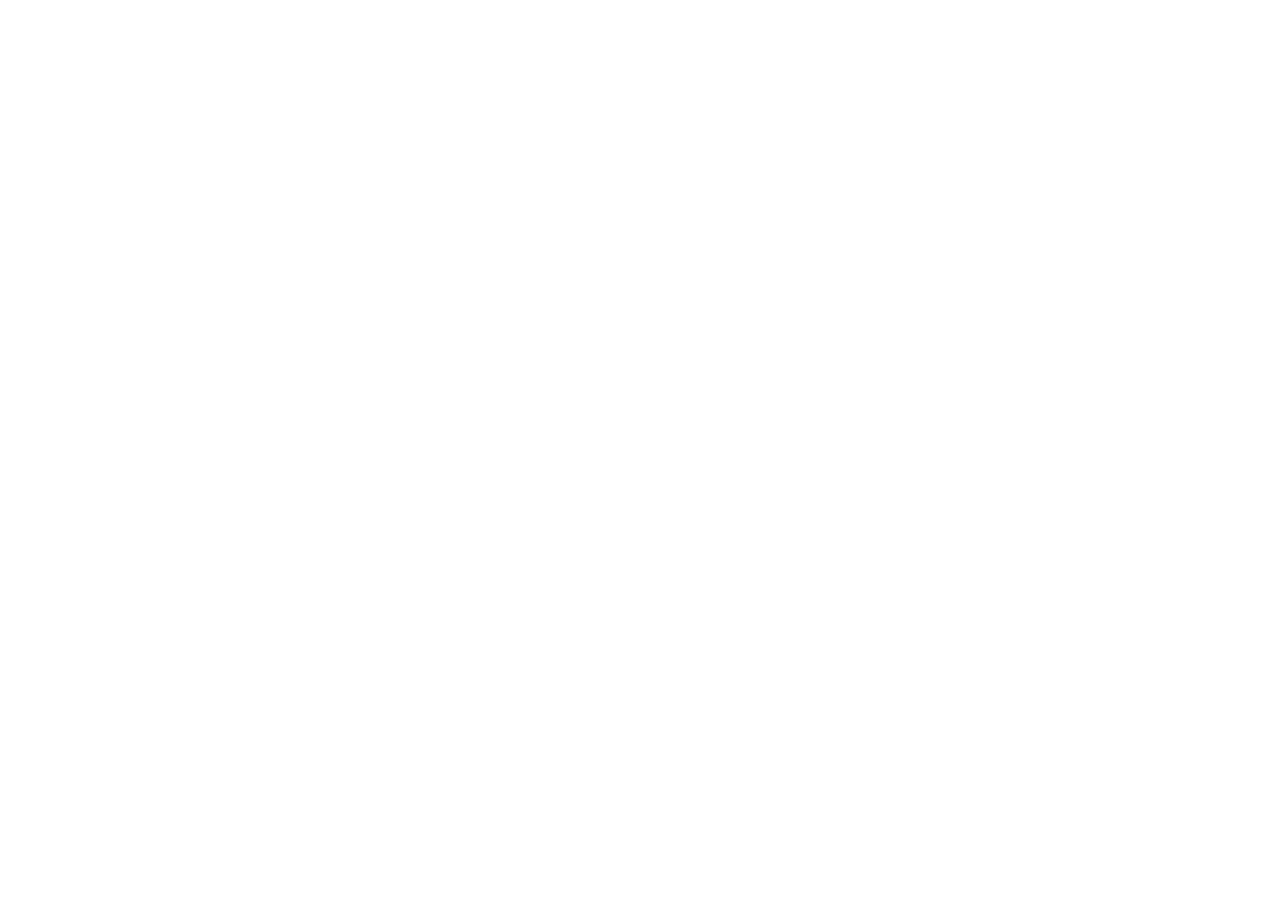
==== blogPessoal/src/index.html @ 16053269 "first commit" ====
<!doctype html>
<html lang="pt-br">
<head>
  <meta charset="utf-8">
  <title>BlogPessoal</title>
  <base href="/">
  <meta name="viewport" content="width=device-width, initial-scale=1">
  <link rel="icon" type="image/x-icon" href="favicon.ico">
</head>
<body>
  <app-root></app-root>
</body>
</html>
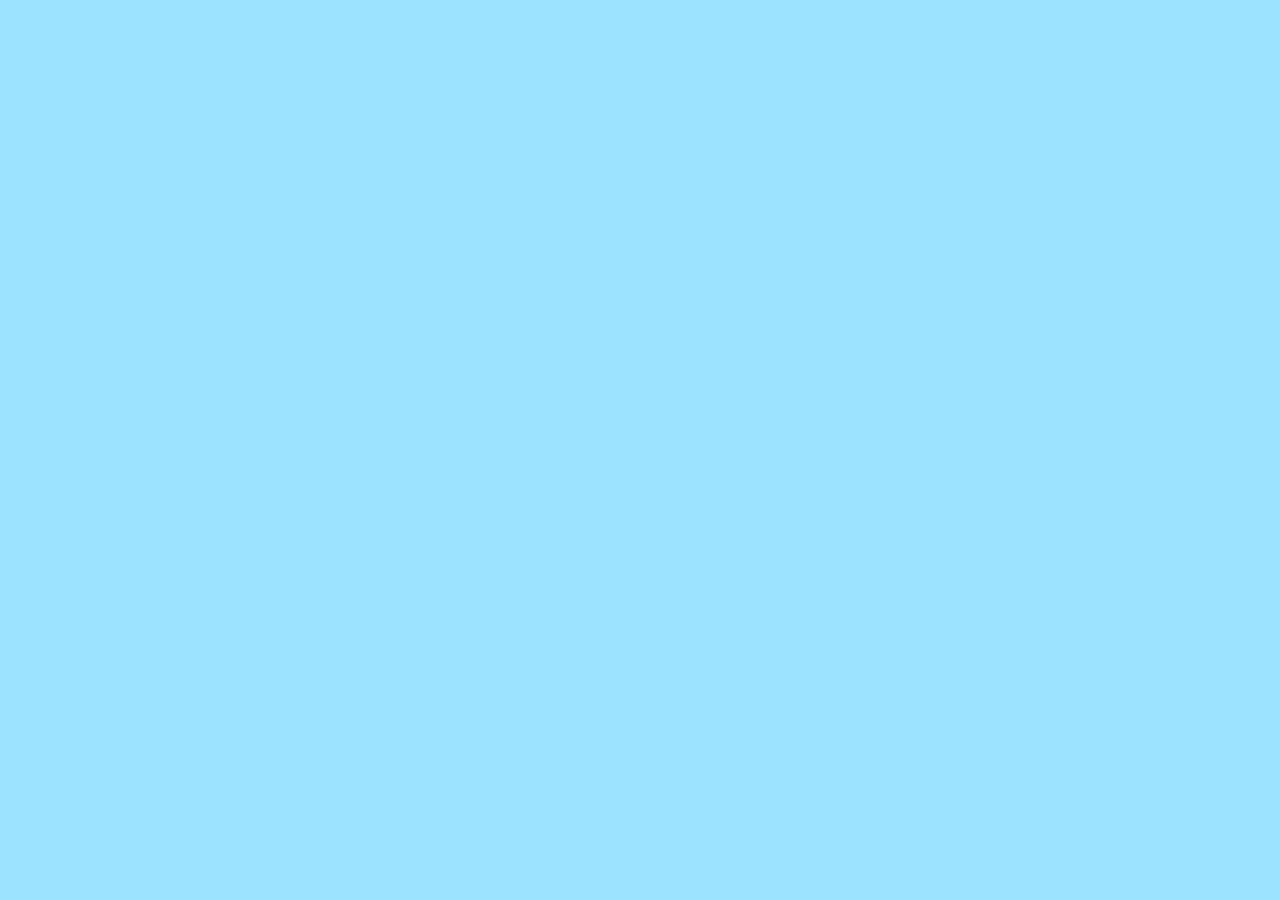
==== commit 61bcf4ad: "get and post add" ====
--- a/blogPessoal/src/index.html
+++ b/blogPessoal/src/index.html
@@ -6,8 +6,10 @@
   <base href="/">
   <meta name="viewport" content="width=device-width, initial-scale=1">
   <link rel="icon" type="image/x-icon" href="favicon.ico">
+  <link rel="stylesheet" href="https://stackpath.bootstrapcdn.com/font-awesome/4.7.0/css/font-awesome.min.css">
+  <link rel="preconnect" href="https://fonts.gstatic.com">
 </head>
-<body>
+<body style="background-color: #9be3ff;">
   <app-root></app-root>
 </body>
 </html>
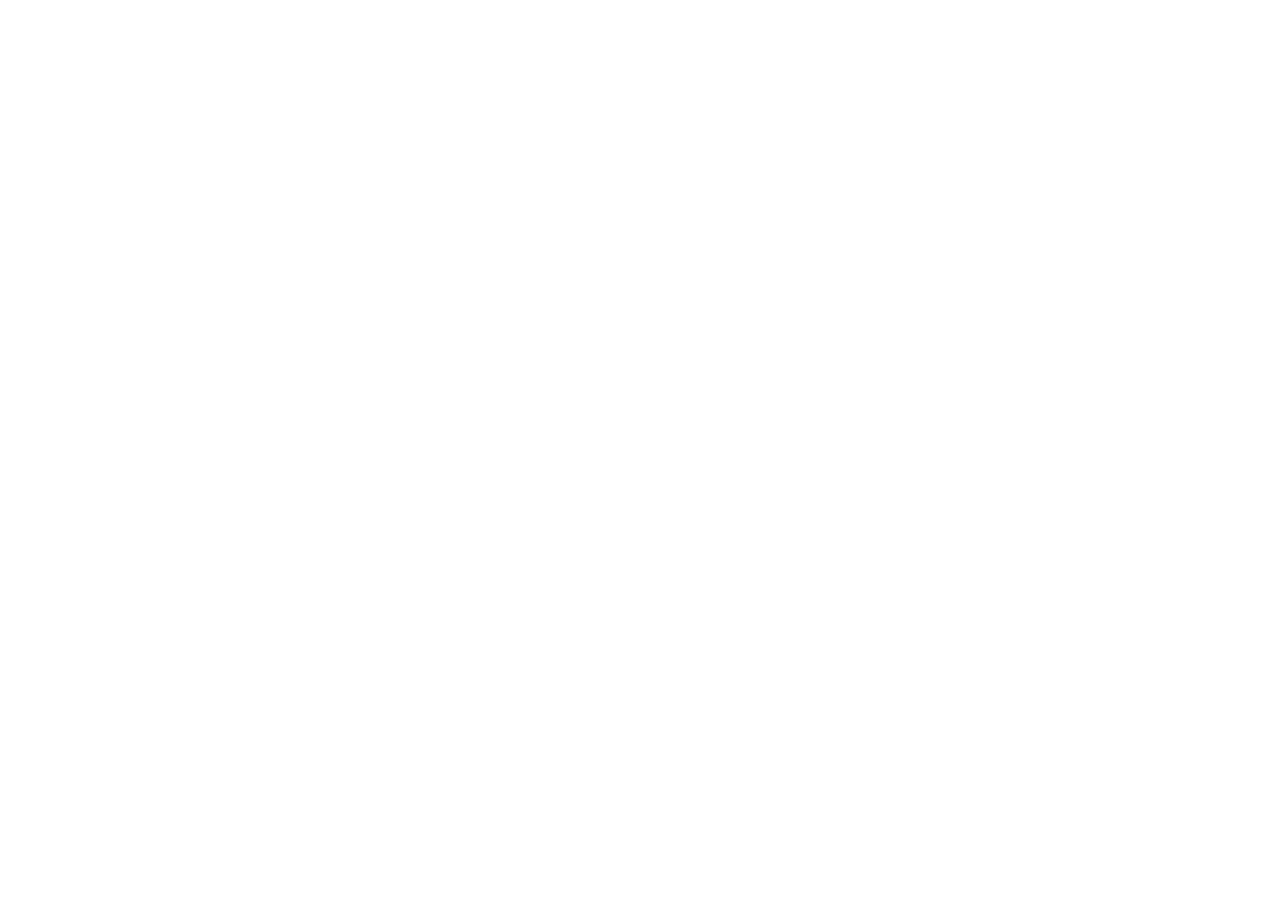
==== commit db6a62fc: "add delete and Edit for Tema" ====
--- a/blogPessoal/src/index.html
+++ b/blogPessoal/src/index.html
@@ -9,7 +9,7 @@
   <link rel="stylesheet" href="https://stackpath.bootstrapcdn.com/font-awesome/4.7.0/css/font-awesome.min.css">
   <link rel="preconnect" href="https://fonts.gstatic.com">
 </head>
-<body style="background-color: #9be3ff;">
+<body class="colors" >
   <app-root></app-root>
 </body>
 </html>
